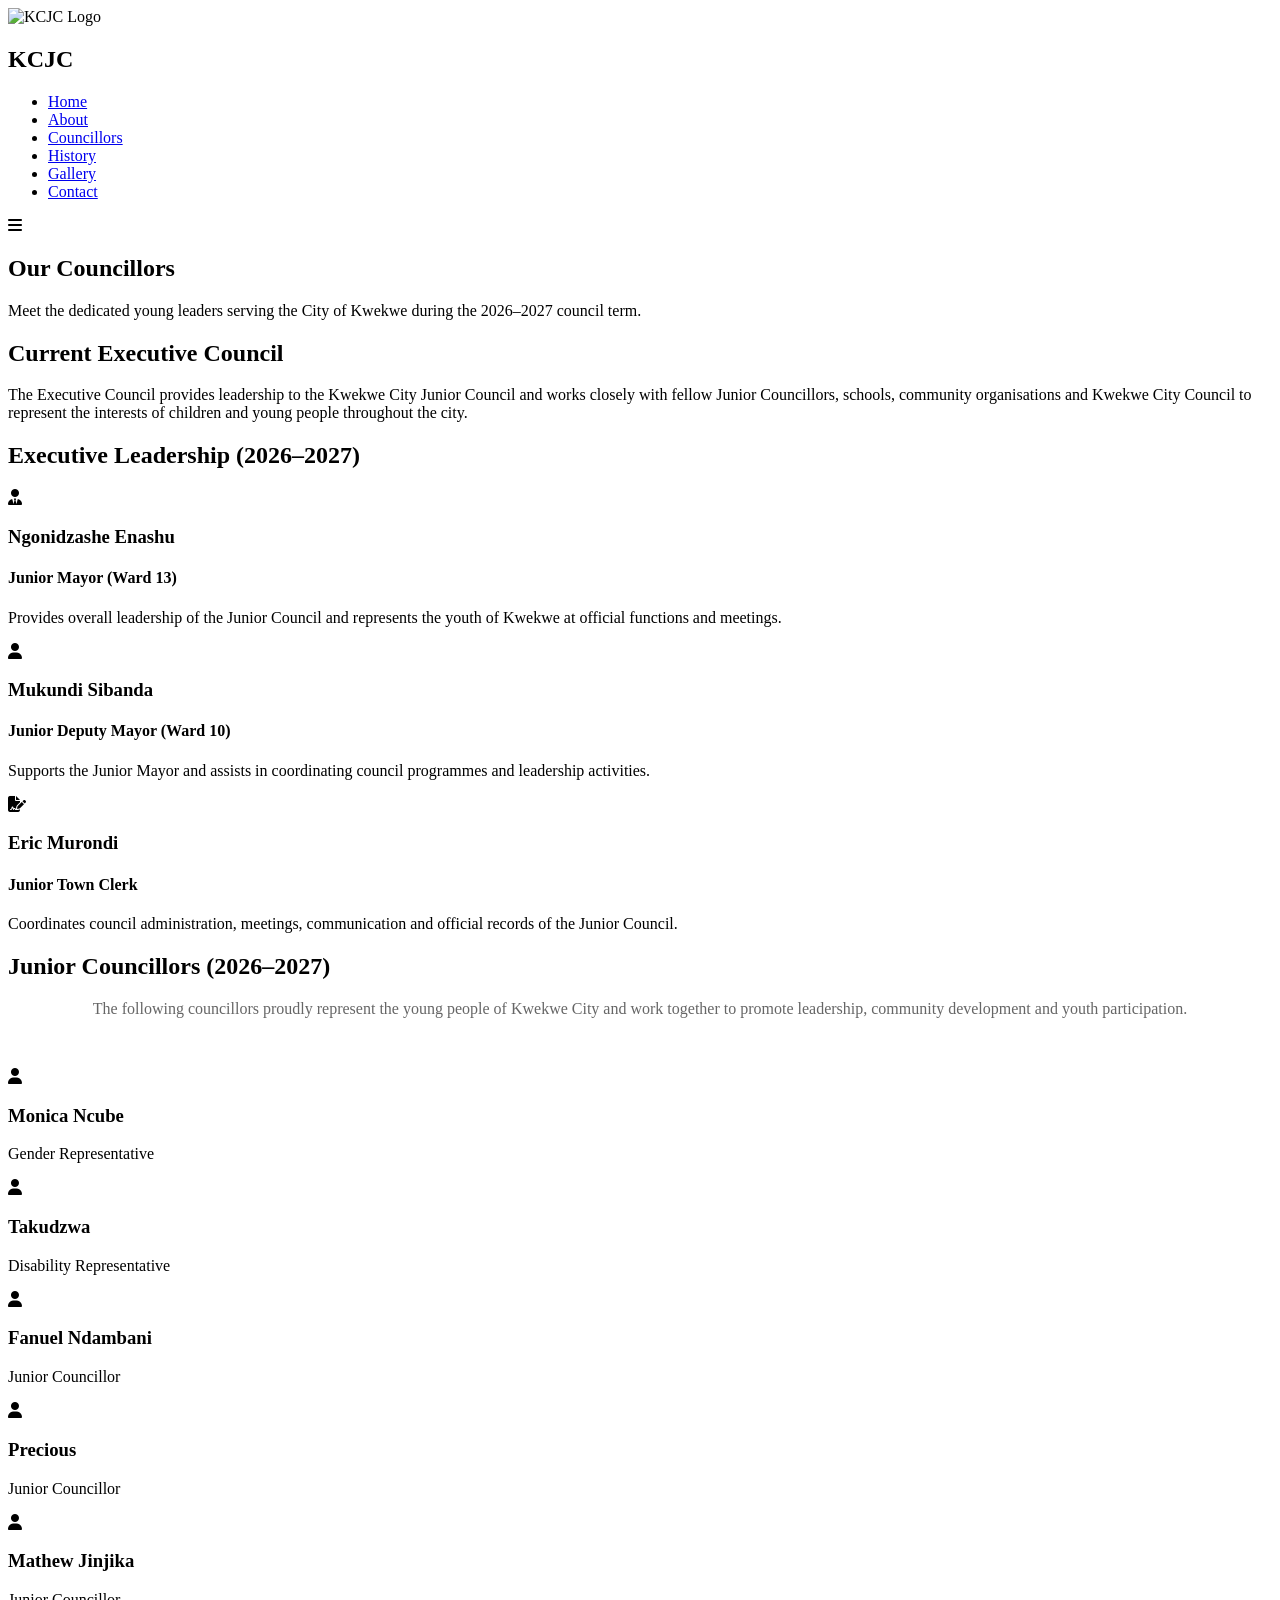
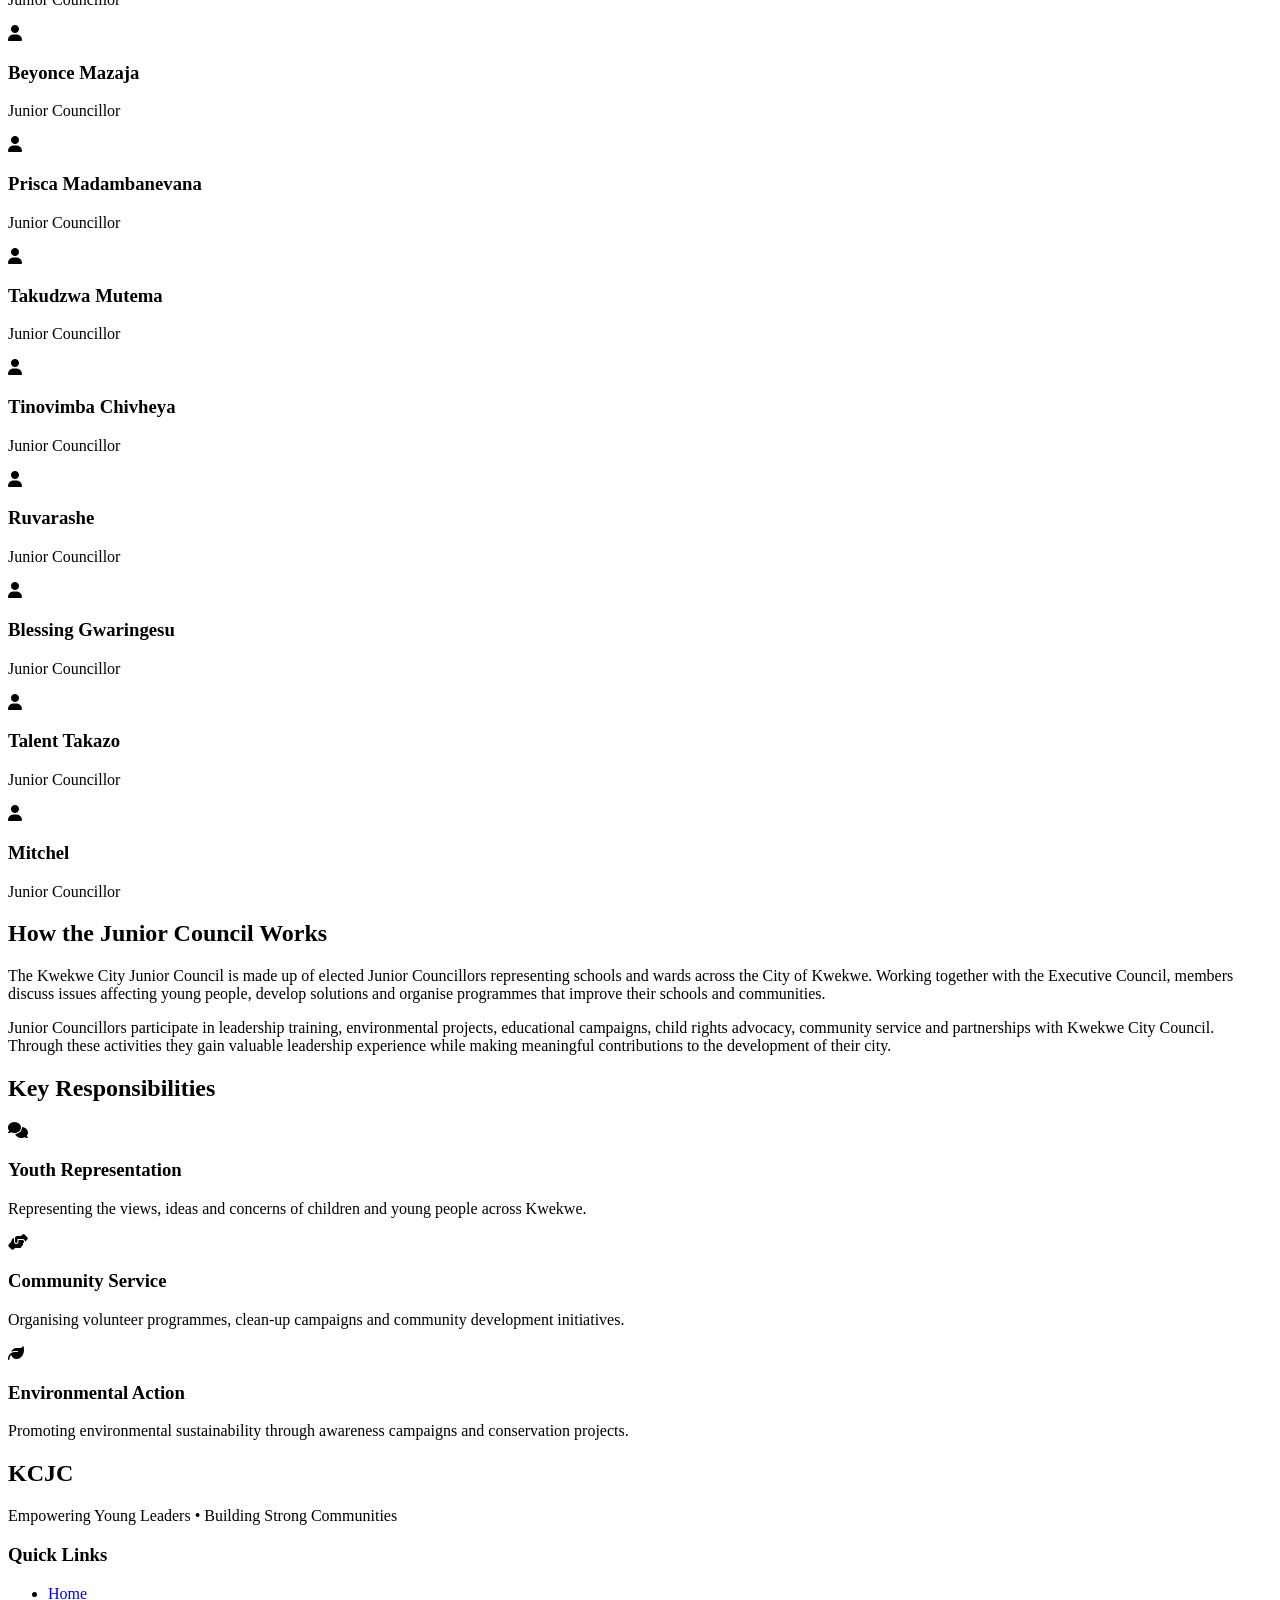
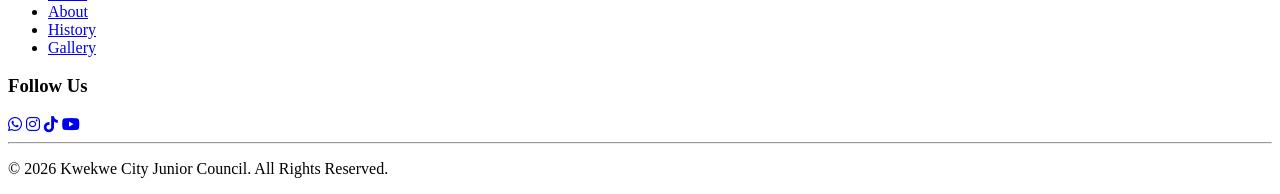
==== councillors.html @ bfacf294 "Update councillors.html" ====
<!DOCTYPE html>
<html lang="en">

<head>

<meta charset="UTF-8">
<meta name="viewport" content="width=device-width, initial-scale=1.0">

<title>KCJC | Councillors</title>

<link rel="stylesheet" href="index.css">

<link href="https://fonts.googleapis.com/css2?family=Poppins:wght@300;400;500;600;700;800&display=swap" rel="stylesheet">

<link rel="stylesheet"
href="https://cdnjs.cloudflare.com/ajax/libs/font-awesome/6.5.2/css/all.min.css">

</head>

<body>

<!-- ================= NAVIGATION ================= -->

<header>

<nav class="navbar">

<div class="logo">

<img src="logo.png" alt="KCJC Logo">

<h2>KCJC</h2>

</div>

<ul class="nav-links">

<li><a href="index.html">Home</a></li>
<li><a href="about.html">About</a></li>
<li><a href="councillors.html" class="active">Councillors</a></li>
<li><a href="history.html">History</a></li>
<li><a href="gallery.html">Gallery</a></li>
<li><a href="contact.html">Contact</a></li>

</ul>

<div class="hamburger">

<i class="fas fa-bars"></i>

</div>

</nav>

</header>

<!-- ================= HERO ================= -->

<section class="hero">

<div class="overlay"></div>

<div class="hero-content">

<h1>Our Councillors</h1>

<p>
Meet the dedicated young leaders serving the City of Kwekwe during the 2026–2027 council term.
</p>

</div>

</section>

<!-- ================= INTRODUCTION ================= -->

<section class="history">

<div class="container">

<h2>Current Executive Council</h2>

<p>

The Executive Council provides leadership to the Kwekwe City Junior Council and works closely with fellow Junior Councillors, schools, community organisations and Kwekwe City Council to represent the interests of children and young people throughout the city.

</p>

</div>

</section>

<!-- ================= EXECUTIVE CARDS ================= -->

<section class="projects">

<h2>Executive Leadership (2026–2027)</h2>

<div class="project-grid">

<div class="project">

<i class="fas fa-user-tie"></i>

<h3>Ngonidzashe Enashu</h3>

<h4>Junior Mayor (Ward 13)</h4>

<p>
Provides overall leadership of the Junior Council and represents the youth of Kwekwe at official functions and meetings.
</p>

</div>

<div class="project">

<i class="fas fa-user"></i>

<h3>Mukundi Sibanda</h3>

<h4>Junior Deputy Mayor (Ward 10)</h4>

<p>
Supports the Junior Mayor and assists in coordinating council programmes and leadership activities.
</p>

</div>

<div class="project">

<i class="fas fa-file-signature"></i>

<h3>Eric Murondi</h3>

<h4>Junior Town Clerk</h4>

<p>
Coordinates council administration, meetings, communication and official records of the Junior Council.
</p>

</div>

</div>

</section>
<!-- ================= COUNCILLORS ================= -->

<section class="projects">

<h2>Junior Councillors (2026–2027)</h2>

<p style="text-align:center; margin-bottom:50px; color:#666;">
The following councillors proudly represent the young people of Kwekwe City and work together to promote leadership, community development and youth participation.
</p>

<div class="project-grid">

<div class="project">
<i class="fas fa-user"></i>
<h3>Monica Ncube</h3>
<p>Gender Representative</p>
</div>

<div class="project">
<i class="fas fa-user"></i>
<h3>Takudzwa</h3>
<p>Disability Representative</p>
</div>

<div class="project">
<i class="fas fa-user"></i>
<h3>Fanuel Ndambani</h3>
<p>Junior Councillor</p>
</div>

<div class="project">
<i class="fas fa-user"></i>
<h3>Precious</h3>
<p>Junior Councillor</p>
</div>

<div class="project">
<i class="fas fa-user"></i>
<h3>Mathew Jinjika</h3>
<p>Junior Councillor</p>
</div>

<div class="project">
<i class="fas fa-user"></i>
<h3>Beyonce Mazaja</h3>
<p>Junior Councillor</p>
</div>

<div class="project">
<i class="fas fa-user"></i>
<h3>Prisca Madambanevana</h3>
<p>Junior Councillor</p>
</div>

<div class="project">
<i class="fas fa-user"></i>
<h3>Takudzwa Mutema</h3>
<p>Junior Councillor</p>
</div>

<div class="project">
<i class="fas fa-user"></i>
<h3>Tinovimba Chivheya</h3>
<p>Junior Councillor</p>
</div>

<div class="project">
<i class="fas fa-user"></i>
<h3>Ruvarashe</h3>
<p>Junior Councillor</p>
</div>

<div class="project">
<i class="fas fa-user"></i>
<h3>Blessing Gwaringesu</h3>
<p>Junior Councillor</p>
</div>

<div class="project">
<i class="fas fa-user"></i>
<h3>Talent Takazo</h3>
<p>Junior Councillor</p>
</div>

<div class="project">
<i class="fas fa-user"></i>
<h3>Mitchel</h3>
<p>Junior Councillor</p>
</div>

</div>

</section>
<!-- ================= COUNCIL STRUCTURE ================= -->

<section class="history">

<div class="container">

<h2>How the Junior Council Works</h2>

<p>

The Kwekwe City Junior Council is made up of elected Junior Councillors representing schools and wards across the City of Kwekwe. Working together with the Executive Council, members discuss issues affecting young people, develop solutions and organise programmes that improve their schools and communities.

</p>

<p>

Junior Councillors participate in leadership training, environmental projects, educational campaigns, child rights advocacy, community service and partnerships with Kwekwe City Council. Through these activities they gain valuable leadership experience while making meaningful contributions to the development of their city.

</p>

</div>

</section>

<!-- ================= RESPONSIBILITIES ================= -->

<section class="projects">

<h2>Key Responsibilities</h2>

<div class="project-grid">

<div class="project">

<i class="fas fa-comments"></i>

<h3>Youth Representation</h3>

<p>
Representing the views, ideas and concerns of children and young people across Kwekwe.
</p>

</div>

<div class="project">

<i class="fas fa-hands-helping"></i>

<h3>Community Service</h3>

<p>
Organising volunteer programmes, clean-up campaigns and community development initiatives.
</p>

</div>

<div class="project">

<i class="fas fa-leaf"></i>

<h3>Environmental Action</h3>

<p>
Promoting environmental sustainability through awareness campaigns and conservation projects.
</p>

</div>

</div>

</section>

<!-- ================= FOOTER ================= -->

<footer>

<div class="footer-content">

<div class="footer-logo">

<h2>KCJC</h2>

<p>
Empowering Young Leaders • Building Strong Communities
</p>

</div>

<div class="footer-links">

<h3>Quick Links</h3>

<ul>

<li><a href="index.html">Home</a></li>
<li><a href="about.html">About</a></li>
<li><a href="history.html">History</a></li>
<li><a href="gallery.html">Gallery</a></li>

</ul>

</div>

<div class="footer-social">

<h3>Follow Us</h3>

<a href="#"><i class="fab fa-whatsapp"></i></a>
<a href="#"><i class="fab fa-instagram"></i></a>
<a href="#"><i class="fab fa-tiktok"></i></a>
<a href="#"><i class="fab fa-youtube"></i></a>

</div>

</div>

<hr>

<p class="copyright">

© 2026 Kwekwe City Junior Council. All Rights Reserved.

</p>

</footer>

<script src="script.js"></script>

</body>

</html>
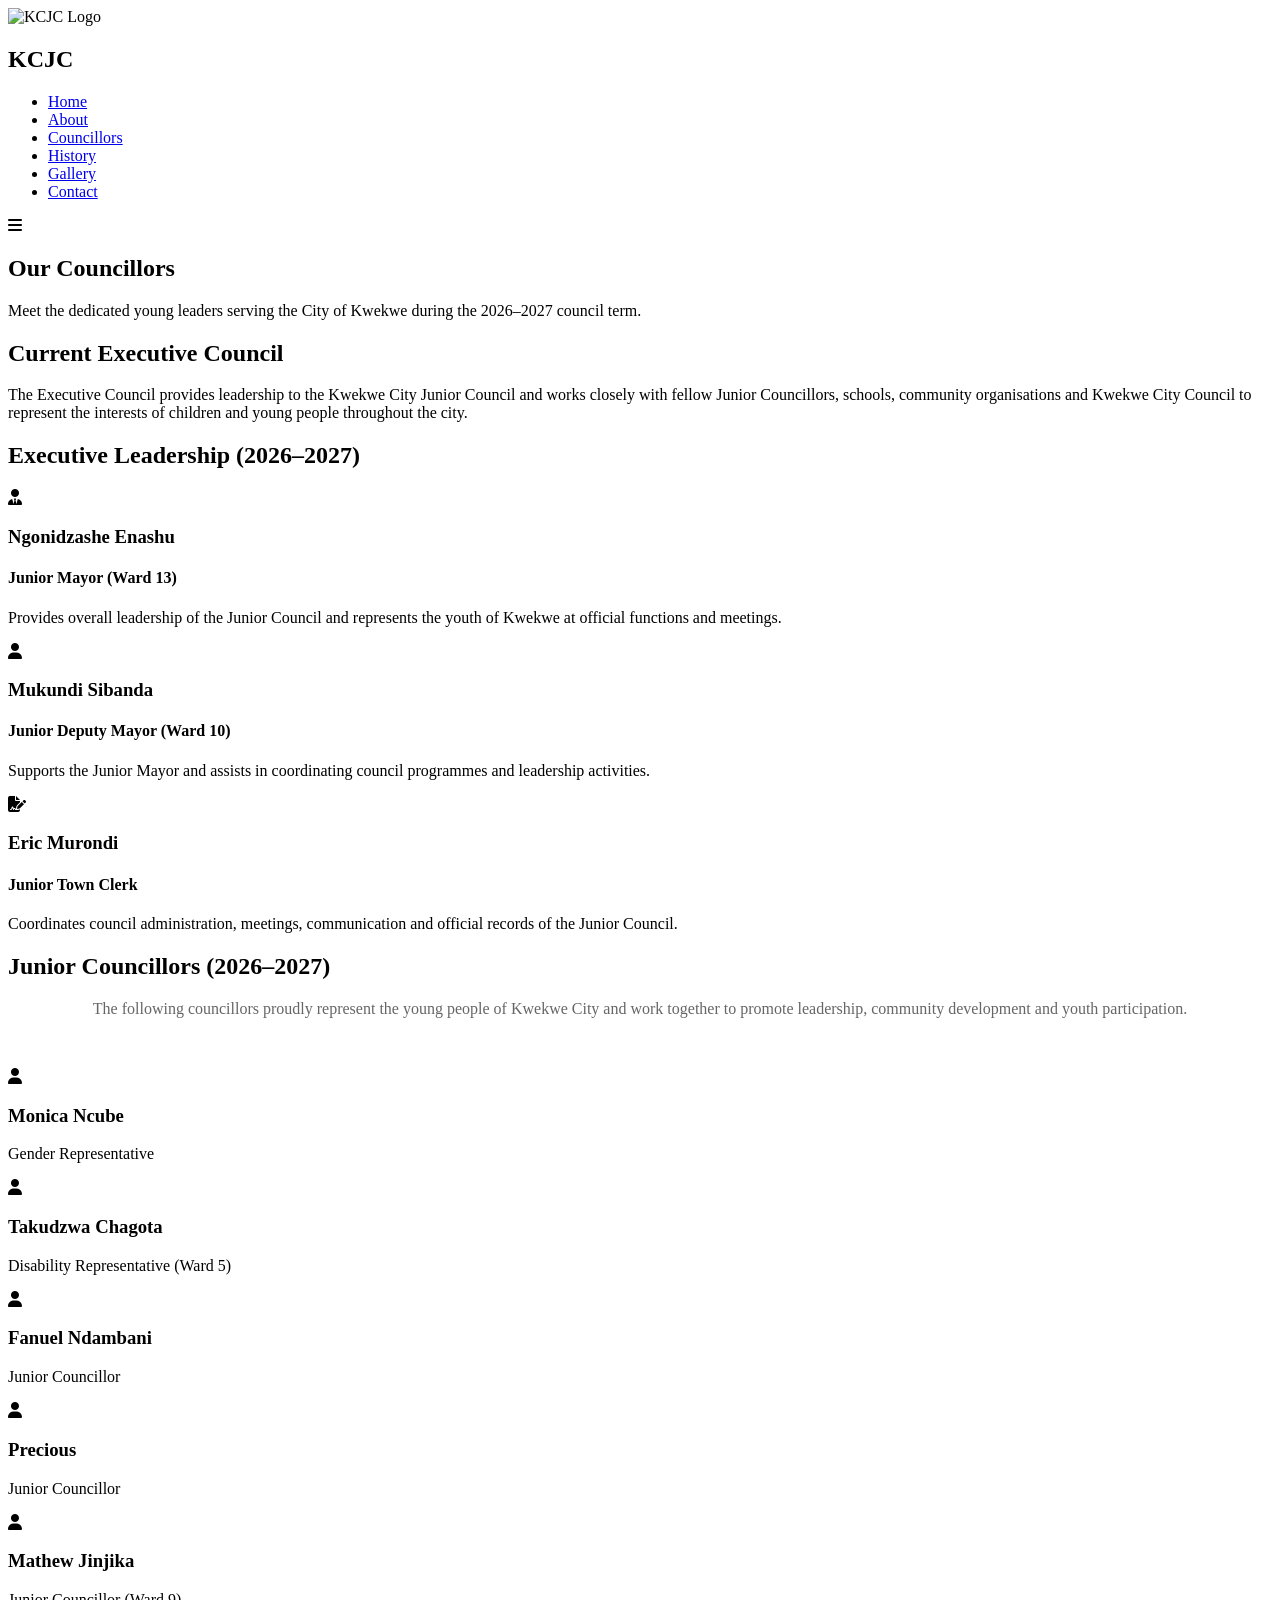
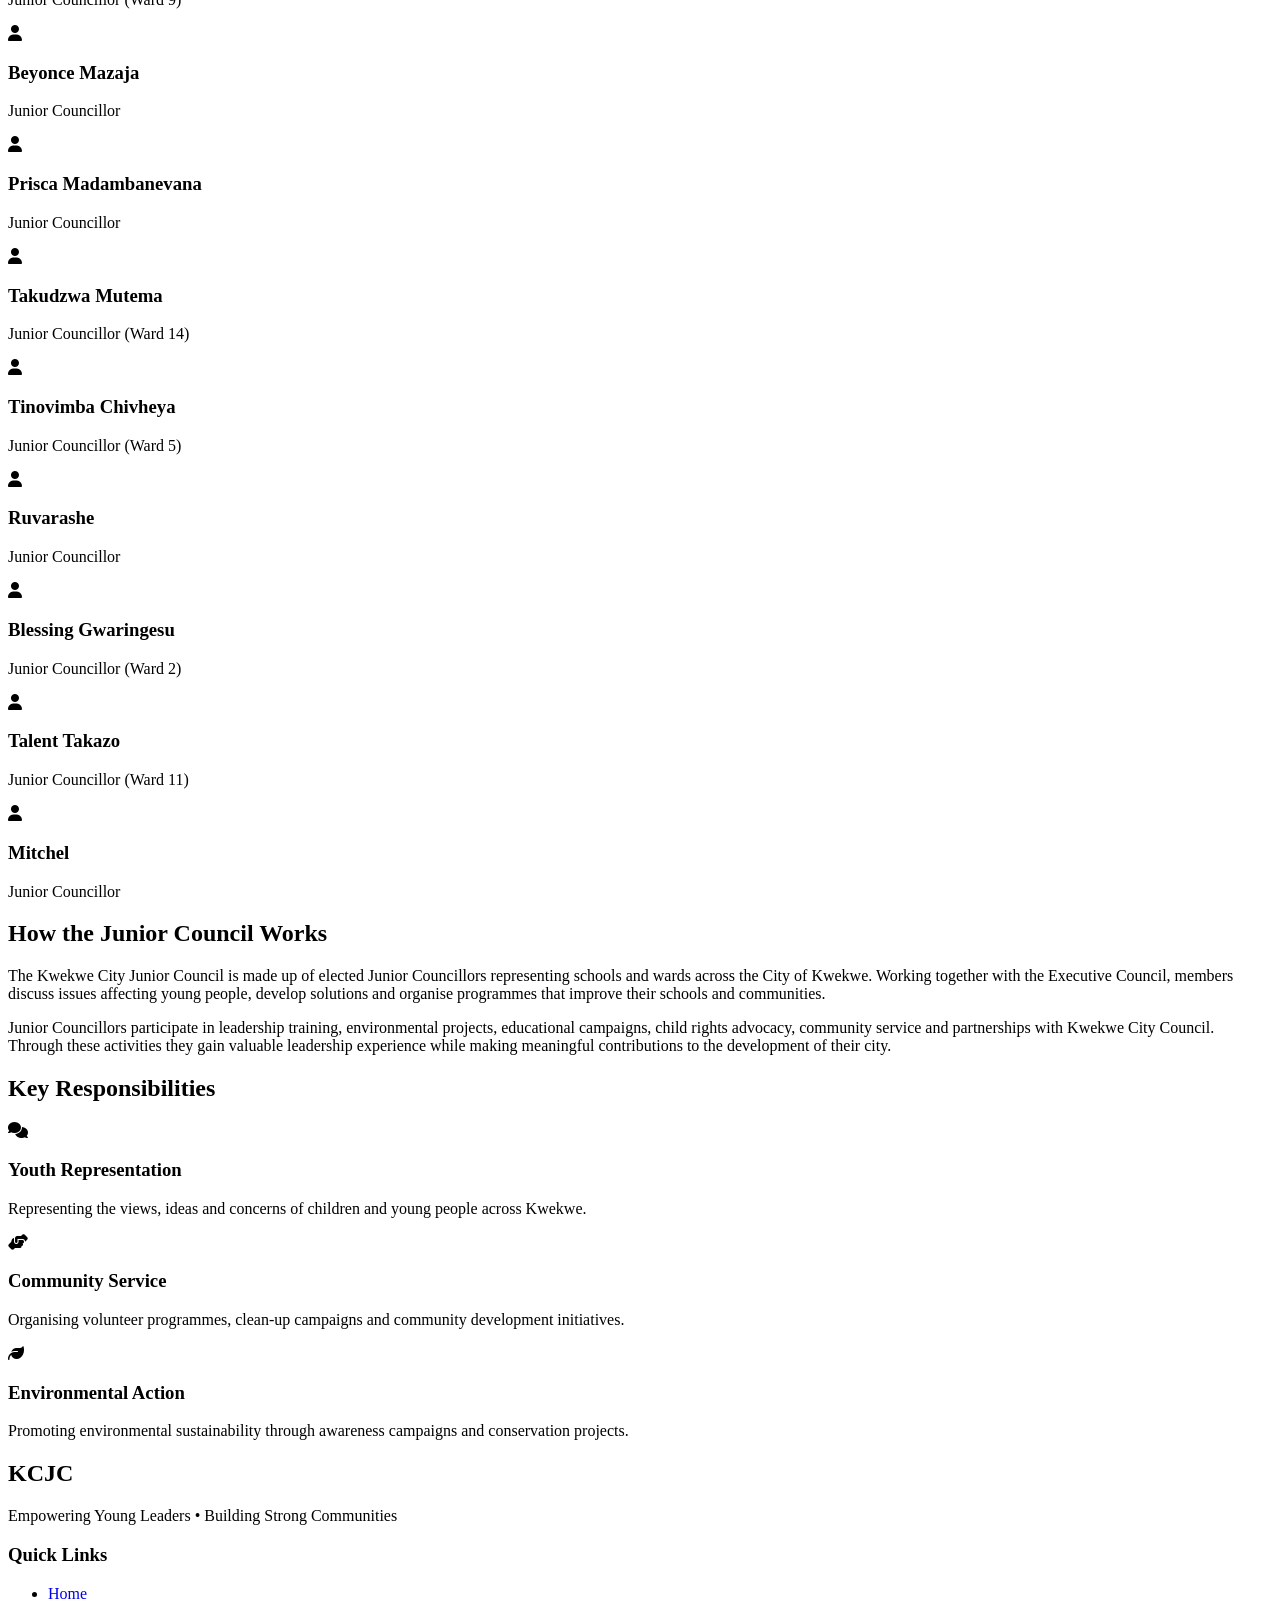
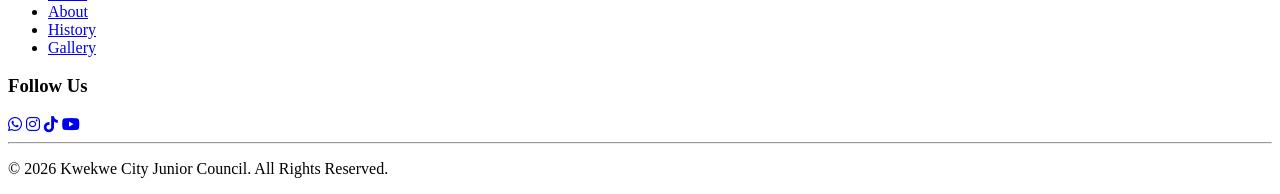
==== commit 916fedf7: "Update councillor wards in councillors.html" ====
--- a/councillors.html
+++ b/councillors.html
@@ -163,8 +163,8 @@
 
 <div class="project">
 <i class="fas fa-user"></i>
-<h3>Takudzwa</h3>
-<p>Disability Representative</p>
+<h3>Takudzwa Chagota</h3>
+<p>Disability Representative (Ward 5)</p>
 </div>
 
 <div class="project">
@@ -182,7 +182,7 @@
 <div class="project">
 <i class="fas fa-user"></i>
 <h3>Mathew Jinjika</h3>
-<p>Junior Councillor</p>
+<p>Junior Councillor (Ward 9)</p>
 </div>
 
 <div class="project">
@@ -200,13 +200,13 @@
 <div class="project">
 <i class="fas fa-user"></i>
 <h3>Takudzwa Mutema</h3>
-<p>Junior Councillor</p>
+<p>Junior Councillor (Ward 14)</p>
 </div>
 
 <div class="project">
 <i class="fas fa-user"></i>
 <h3>Tinovimba Chivheya</h3>
-<p>Junior Councillor</p>
+<p>Junior Councillor (Ward 5)</p>
 </div>
 
 <div class="project">
@@ -218,13 +218,13 @@
 <div class="project">
 <i class="fas fa-user"></i>
 <h3>Blessing Gwaringesu</h3>
-<p>Junior Councillor</p>
+<p>Junior Councillor (Ward 2)</p>
 </div>
 
 <div class="project">
 <i class="fas fa-user"></i>
 <h3>Talent Takazo</h3>
-<p>Junior Councillor</p>
+<p>Junior Councillor (Ward 11)</p>
 </div>
 
 <div class="project">
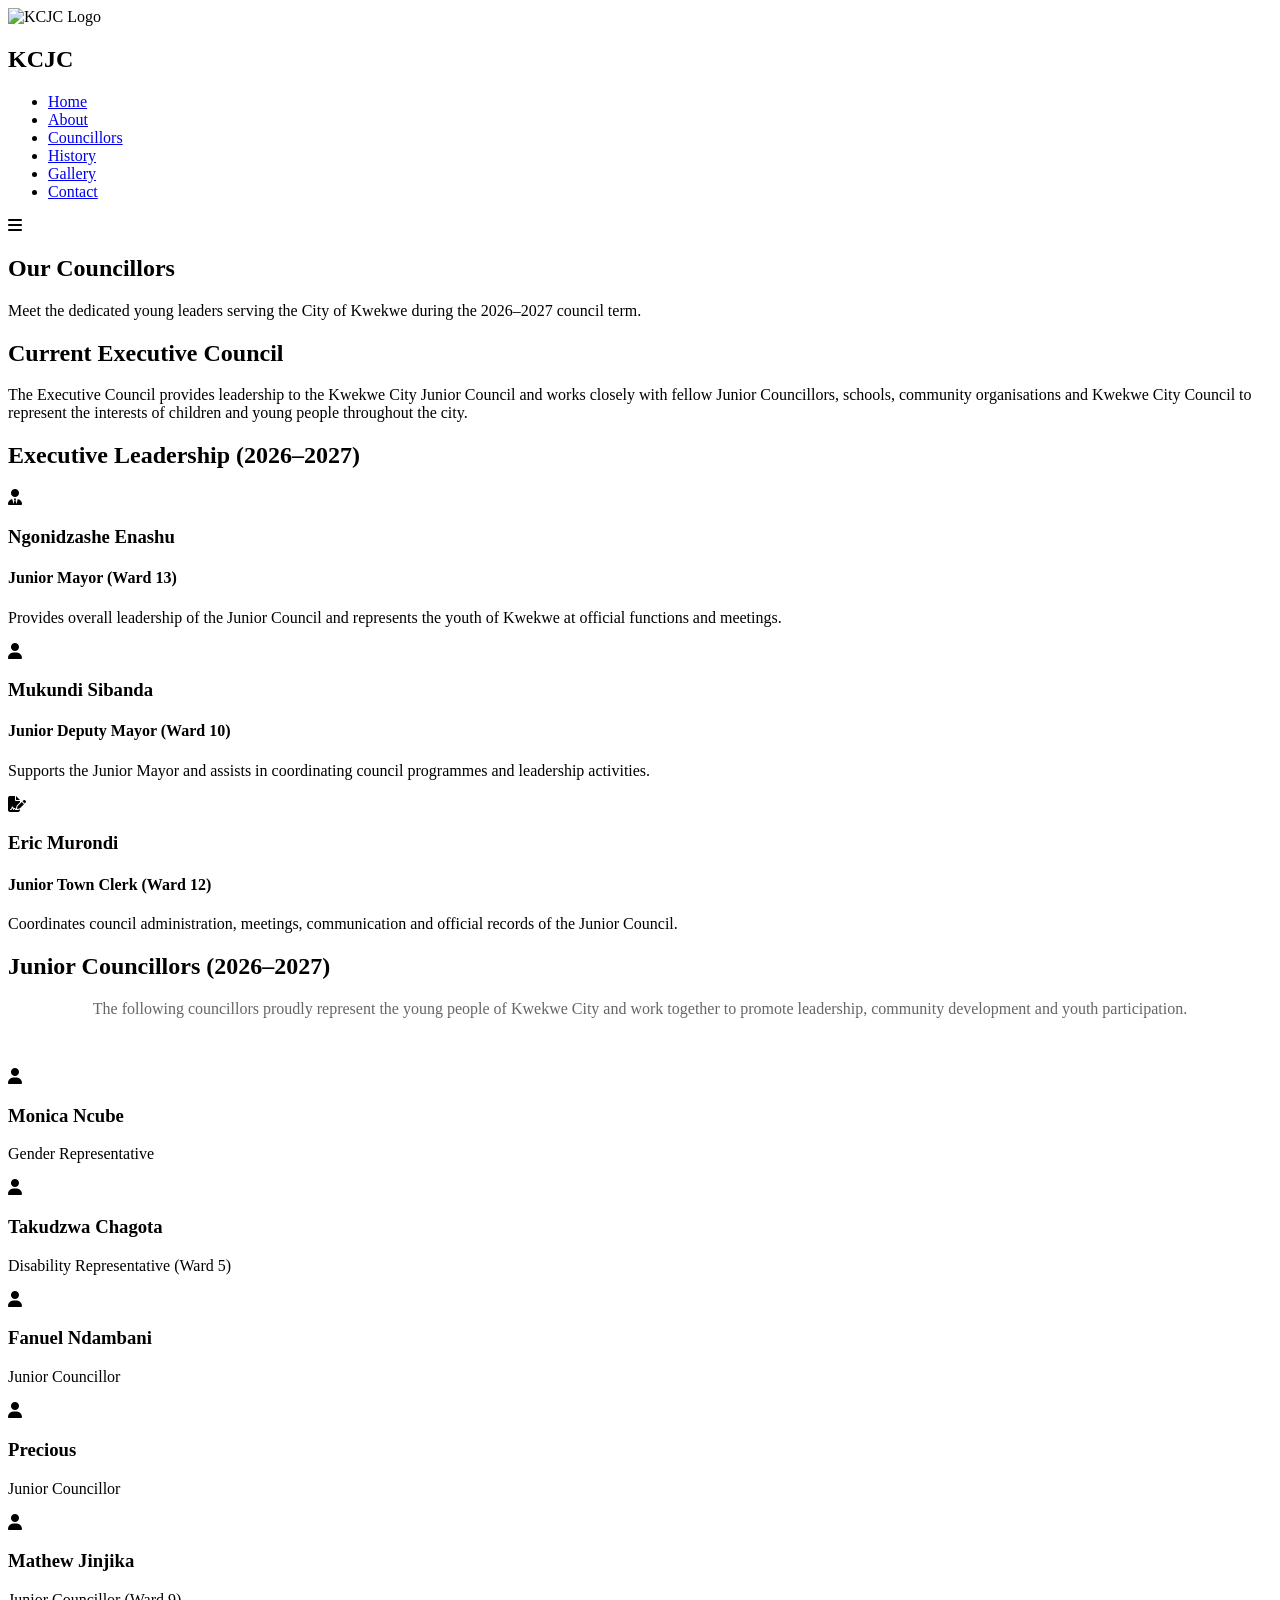
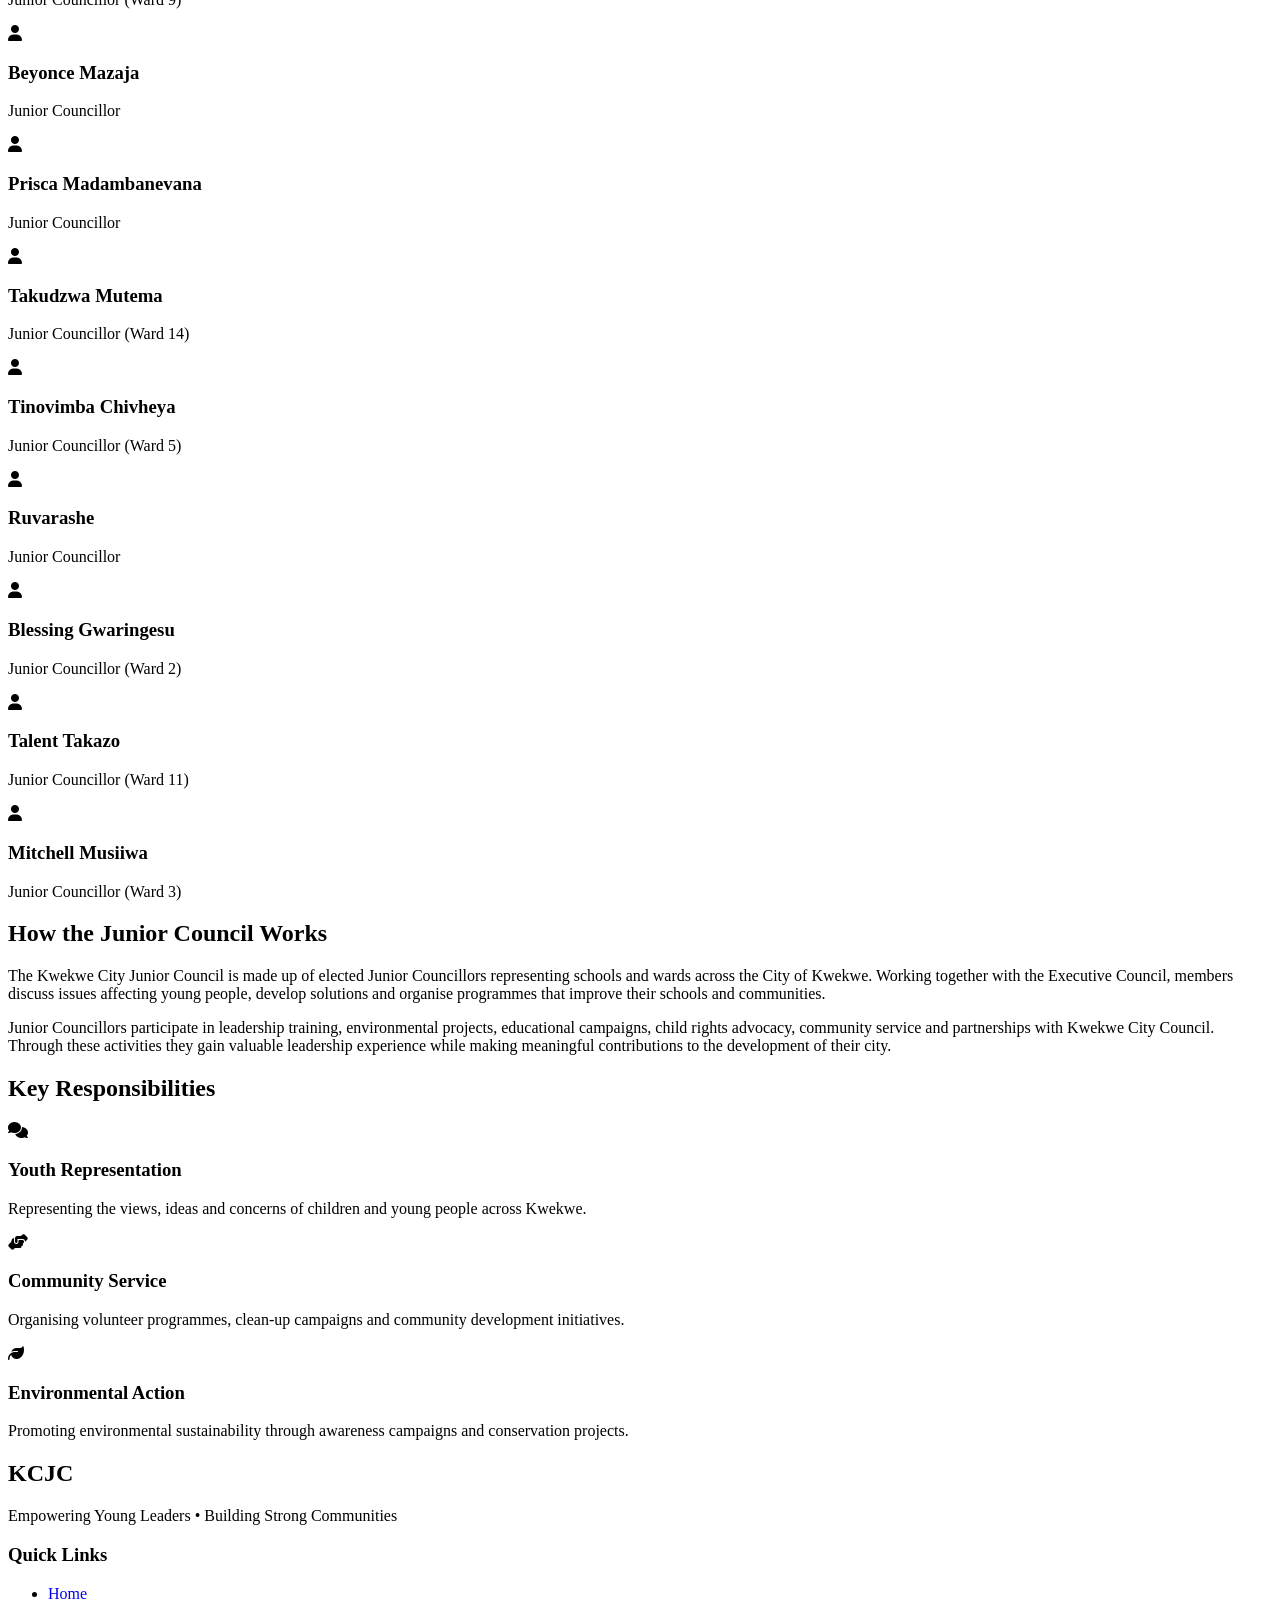
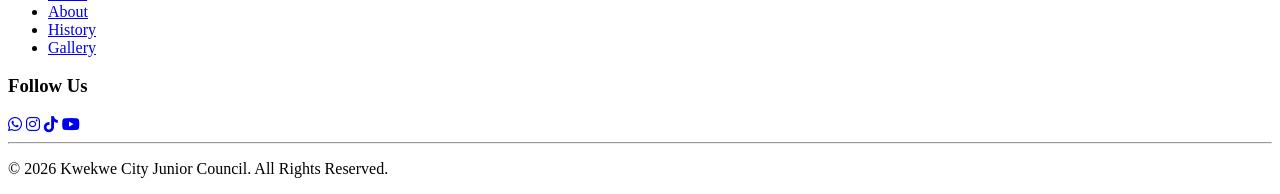
==== commit f1e3c0ff: "Update councillors.html" ====
--- a/councillors.html
+++ b/councillors.html
@@ -132,7 +132,7 @@
 
 <h3>Eric Murondi</h3>
 
-<h4>Junior Town Clerk</h4>
+<h4>Junior Town Clerk (Ward 12)</h4>
 
 <p>
 Coordinates council administration, meetings, communication and official records of the Junior Council.
@@ -229,8 +229,8 @@
 
 <div class="project">
 <i class="fas fa-user"></i>
-<h3>Mitchel</h3>
-<p>Junior Councillor</p>
+<h3>Mitchell Musiiwa</h3>
+<p>Junior Councillor (Ward 3)</p>
 </div>
 
 </div>
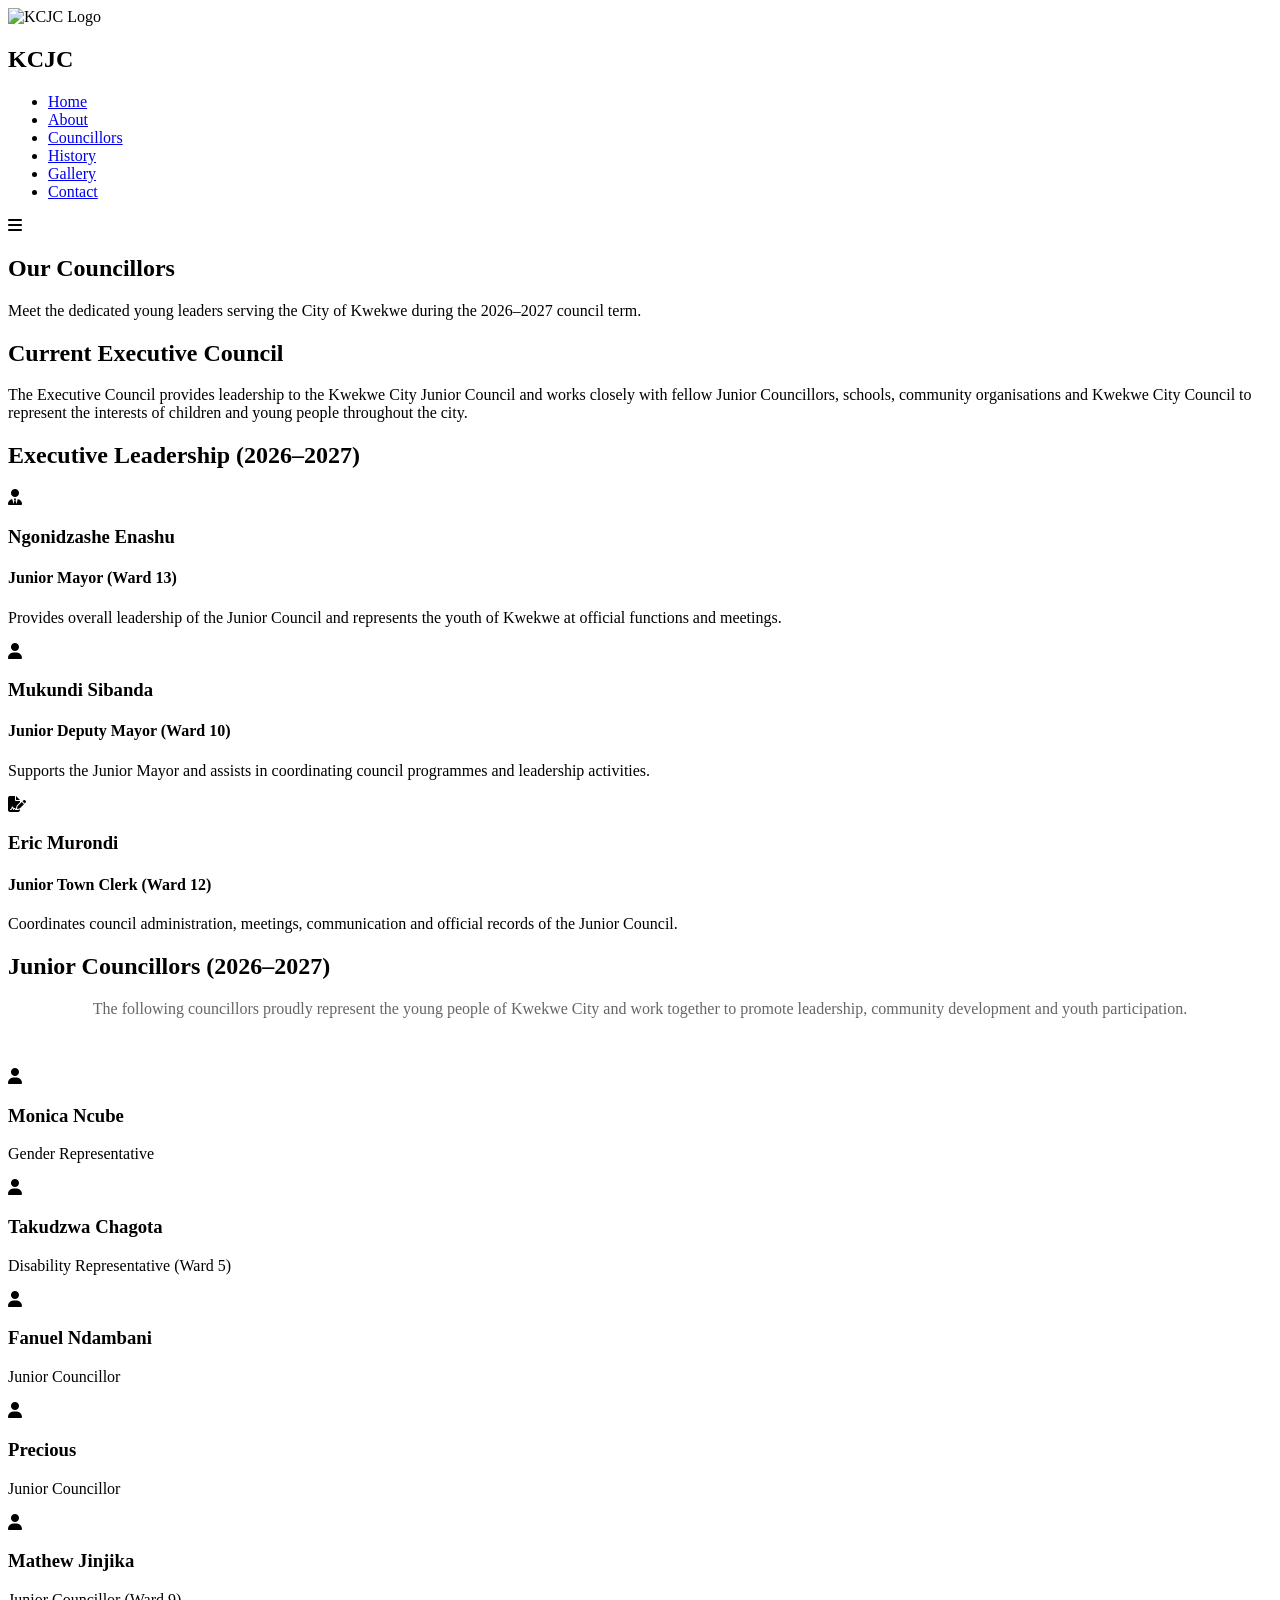
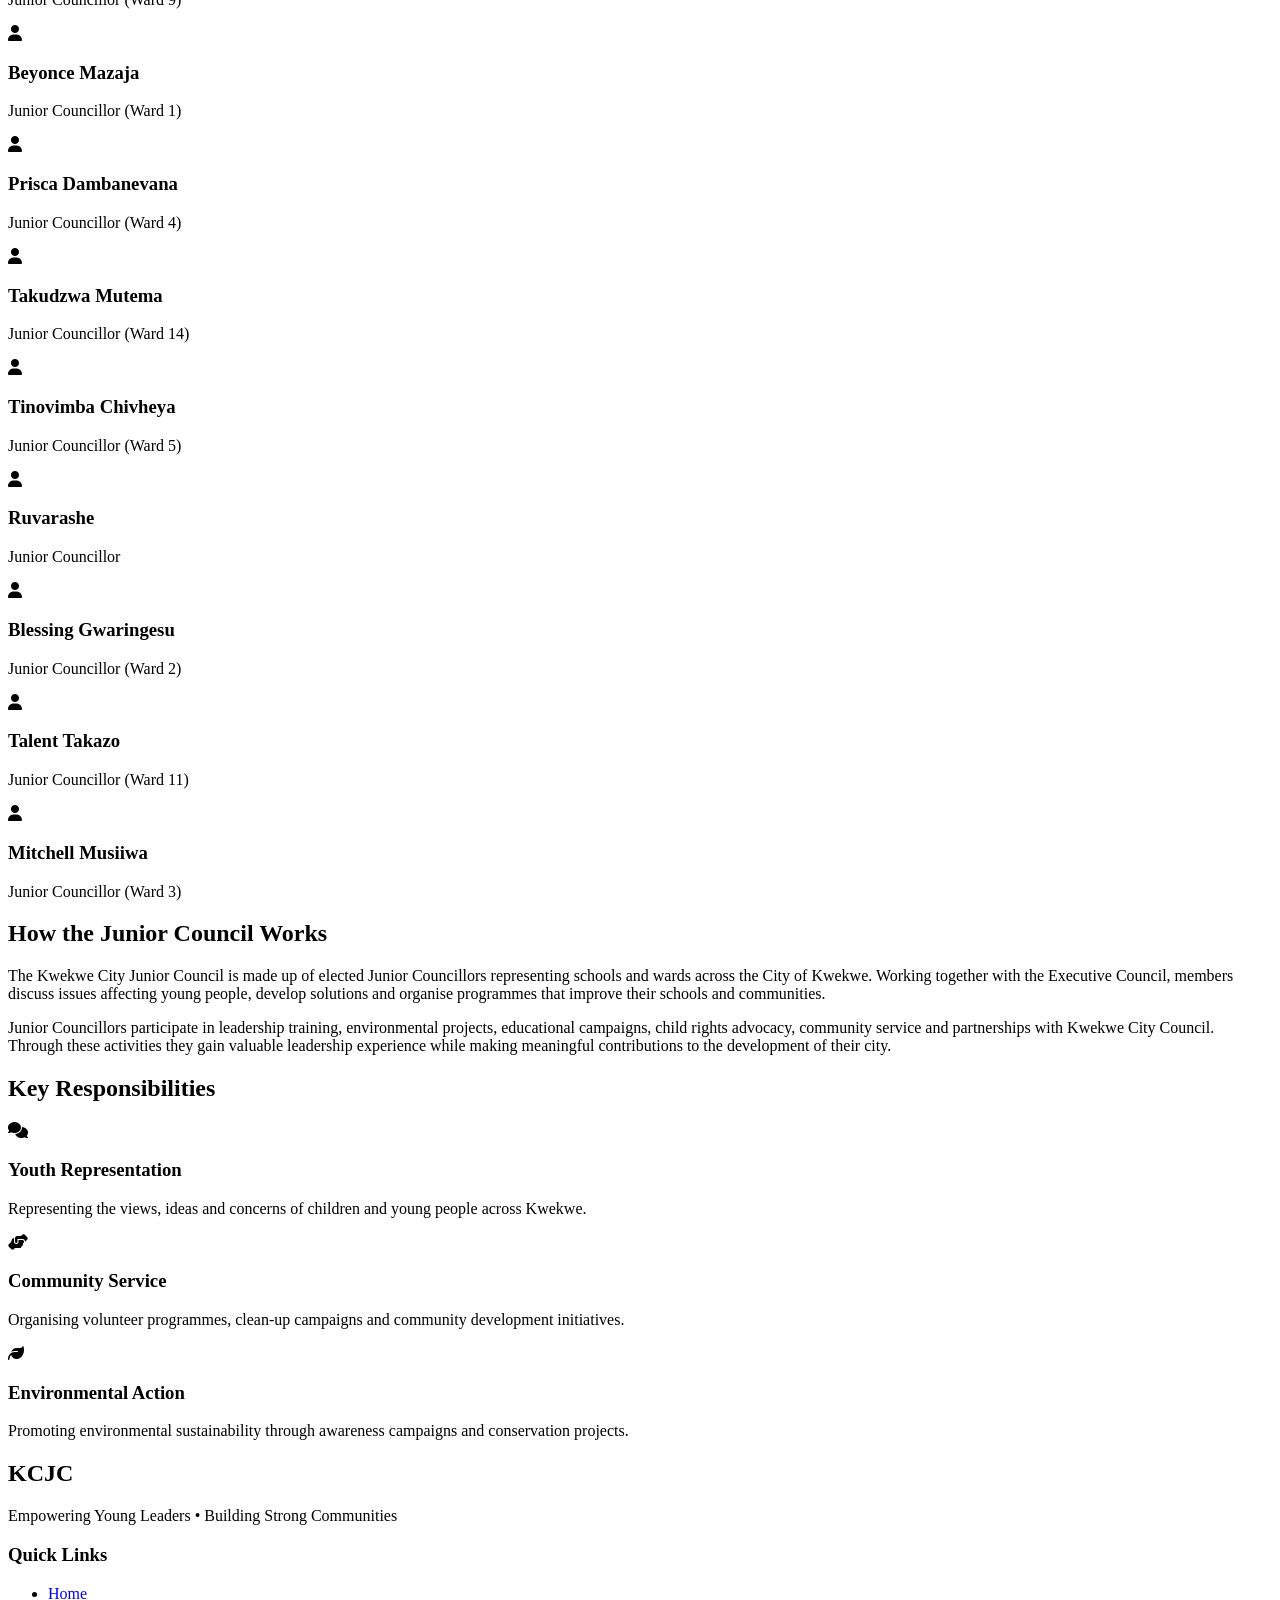
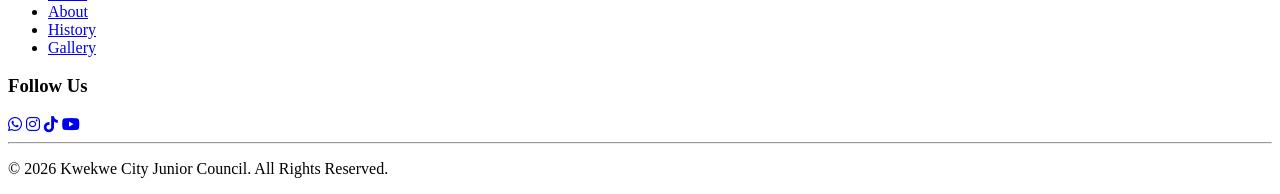
==== commit 1721fe4a: "Update councillors.html" ====
--- a/councillors.html
+++ b/councillors.html
@@ -188,13 +188,13 @@
 <div class="project">
 <i class="fas fa-user"></i>
 <h3>Beyonce Mazaja</h3>
-<p>Junior Councillor</p>
-</div>
-
-<div class="project">
-<i class="fas fa-user"></i>
-<h3>Prisca Madambanevana</h3>
-<p>Junior Councillor</p>
+<p>Junior Councillor (Ward 1)</p>
+</div>
+
+<div class="project">
+<i class="fas fa-user"></i>
+<h3>Prisca Dambanevana</h3>
+<p>Junior Councillor (Ward 4)</p>
 </div>
 
 <div class="project">
